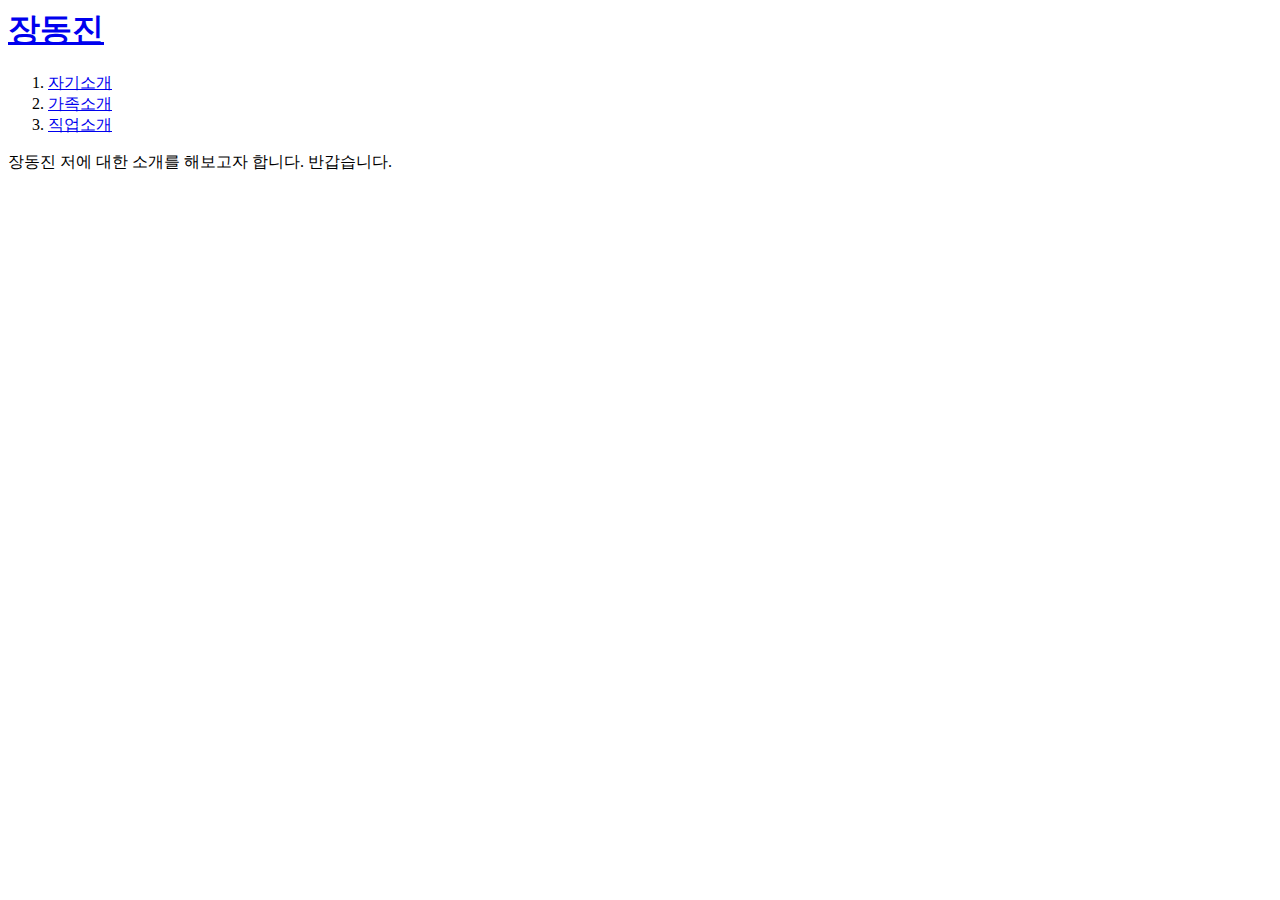
==== index.html @ 88241f3b "first version" ====
<!장동진 설명>
<html>
<head>
  <title>WEB1 - 첫화면</title>
  <meta charset="utf-8">
</head>
<body>
  <h1><a href="index.html">장동진</a></h1>
  <ol>
    <li><a href="1.html">자기소개</a></li>
    <li><a href="2.html">가족소개</a></li>
    <li><a href="3.html">직업소개</a></li>
  </ol>
  <p>장동진 저에 대한 소개를 해보고자 합니다. 반갑습니다.</p>
</body>
</html>
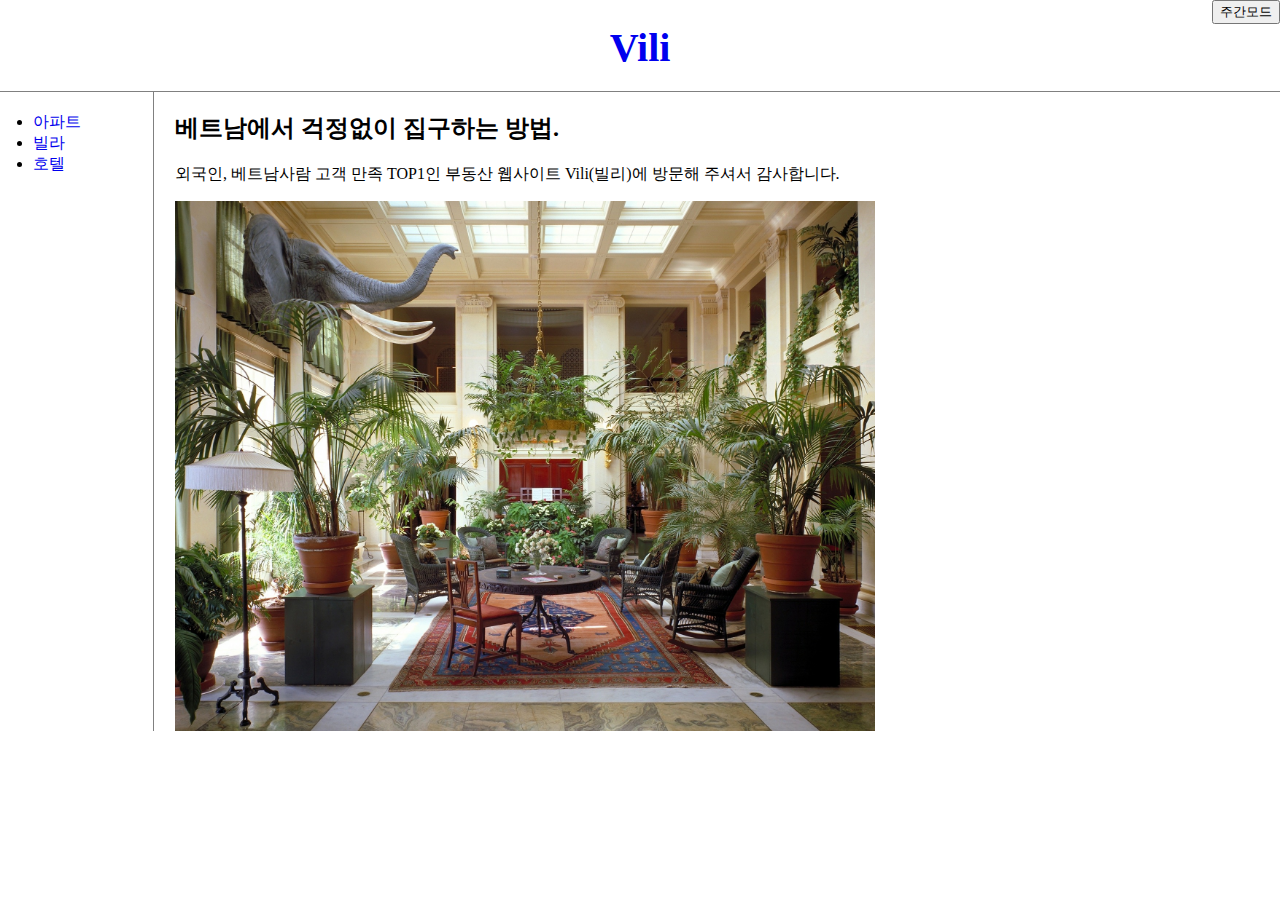
==== commit 8ade162e: "vili 홈페이지 만들기로 변경" ====
--- a/index.html
+++ b/index.html
@@ -1,16 +1,57 @@
-<!장동진 설명>
+<!Vili 설명>
 <html>
 <head>
-  <title>WEB1 - 첫화면</title>
+  <title>Vili - Welcome</title>
   <meta charset="utf-8">
+  <link rel="stylesheet" href="style.css">
 </head>
 <body>
-  <h1><a href="index.html">장동진</a></h1>
-  <ol>
-    <li><a href="1.html">자기소개</a></li>
-    <li><a href="2.html">가족소개</a></li>
-    <li><a href="3.html">직업소개</a></li>
-  </ol>
-  <p>장동진 저에 대한 소개를 해보고자 합니다. 반갑습니다.</p>
+  <div id="bt">
+  <!--
+  <input type="button" value="야간모드" onclick="
+    document.querySelector('body').style.backgroundColor='black';
+    document.querySelector('body').style.color='white';
+  ">
+  <input type="button" value="주간모드" onclick="
+    document.querySelector('body').style.backgroundColor='white';
+    document.querySelector('body').style.color='black';
+  ">
+-->
+  <input id="night_day" type="button" value="주간모드" onclick="
+  var target = document.querySelector('body');
+  if(this.value ==='주간모드'){
+    target.style.backgroundColor='black';
+    target.style.color='white';
+    this.value ='야간모드';
+    var alist= document.querySelectorAll('a');
+    var i = 0;
+    while(i < alist.length){
+    alist[i].style.color = 'white';
+    i = i+1;}
+  }else{
+    target.style.backgroundColor='white';
+    target.style.color='black';
+    this.value ='주간모드';
+    var alist= document.querySelectorAll('a');
+    var i = 0;
+    while(i < alist.length){
+    alist[i].style.color = 'black';
+    i = i+1;}
+  }
+  ">
+  </div>
+  <h1><a href="index.html">Vili</a></h1>
+  <div id="grid">
+    <ul>
+      <li><a href="1.html">아파트</a></li>
+      <li><a href="2.html">빌라</a></li>
+      <li><a href="3.html">호텔</a></li>
+    </ul>
+    <div id="article">
+      <h2>베트남에서 걱정없이 집구하는 방법.</h2>
+      <p>외국인, 베트남사람 고객 만족 TOP1인 부동산 웹사이트 Vili(빌리)에 방문해 주셔서 감사합니다.</p>
+      <img src="vili home.jpg" width="700">
+    </div>
+  </div>
 </body>
 </html>
--- a/style.css
+++ b/style.css
@@ -0,0 +1,44 @@
+body{
+  margin:0;
+}
+a {
+  text-decoration:none;
+}
+#bt{
+  text-align: right;
+}
+h1{
+  font-size: 40px;
+  text-align: center;
+  border-bottom:1px solid gray;
+  margin:0;
+  padding:20px;
+  padding-top:0px;
+}
+ul{
+  border-right:1px solid gray;
+  width:100px;
+  margin:0;
+  padding:20px;
+}
+#grid{
+  display:grid;
+  grid-template-columns: 150px 1fr;
+}
+#grid ul{
+  padding-left: 33px;
+}
+#article{
+  padding-left: 25px;
+}
+@media(max-width:800px){
+  #grid{
+    display:block;
+  }
+  ul{
+    border-right:none;
+  }
+  h1{
+    border-bottom:none;
+  }
+}
